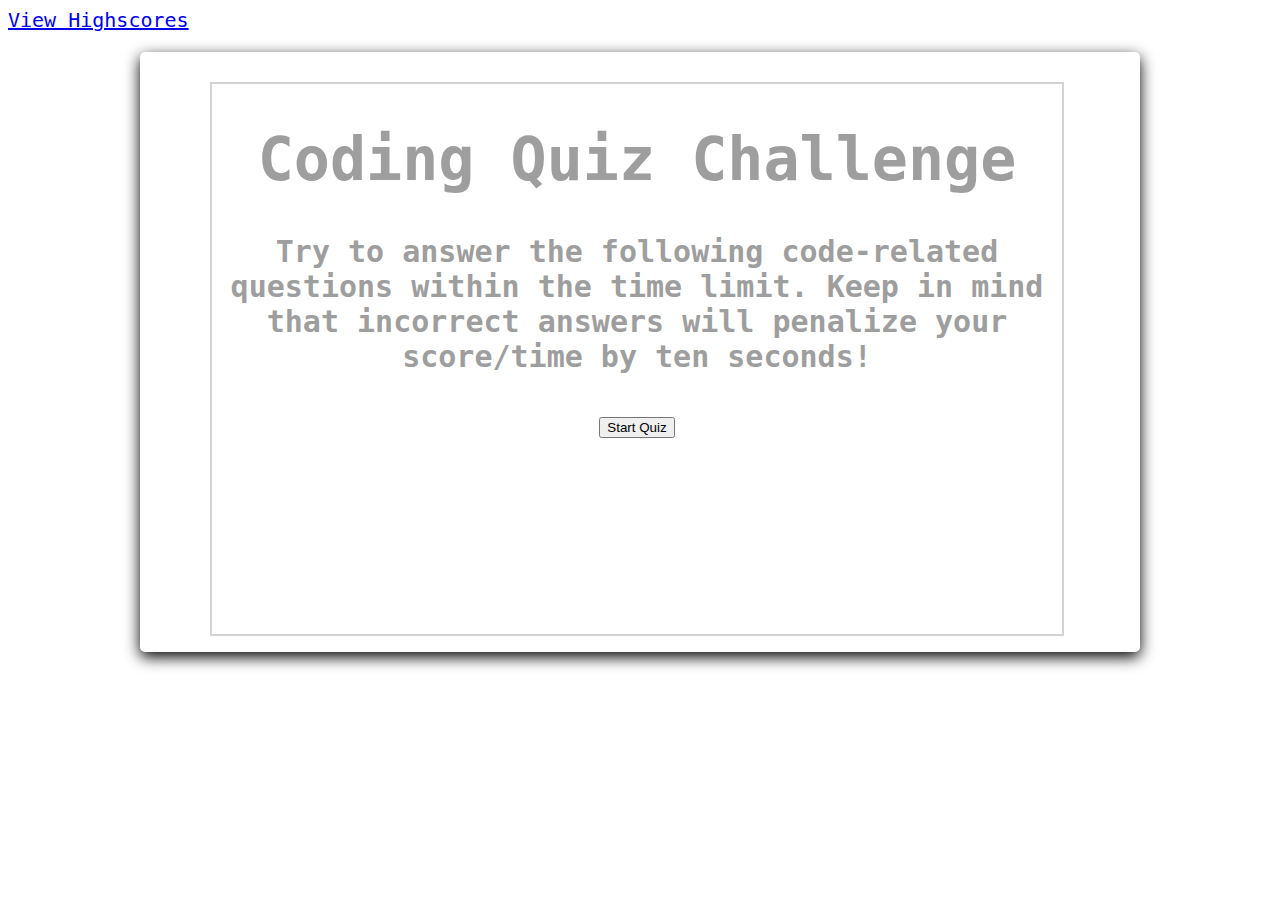
==== index.html @ ed4f3e9f "when answer is clicked, Correct or Wrong is shown" ====
<!DOCTYPE html>
<html lang="en">
	<head>
		<meta charset="UTF-8">
		<meta http-equiv="X-UA-Compatible" content="IE=edge">
		<meta name="viewport" content="width=device-width, initial-scale=1.0">
		<title>Coding Quiz</title>
		<link rel="stylesheet" href="./style.css" />
	</head>

	<header>
		<div class="view-scores">
			<a href="url">View Highscores</a>
		</div>
		<div class="countdown"></div>
	</header>

	<body>
		<section class="container">
			<section class="start-quiz">
				<h1>Coding Quiz Challenge</h1>
				<p>Try to answer the following code-related questions within the time limit. Keep in mind that incorrect answers will penalize your score/time by ten seconds!</p>
				<button class="start-button">Start Quiz</button>
			</section>
			<section class="quiz" style="display: none;">
				<div class="question"><p></p></div>
				<div class="choices">
					<div class="choice" id="A" onclick="checkAnswer('A')"><p></p></div>
					<div class="choice" id="B" onclick="checkAnswer('B')"><p></p></div>
					<div class="choice" id="C" onclick="checkAnswer('C')"><p></p></div>
					<div class="choice" id="D" onclick="checkAnswer('D')"><p></p></div>
					<div class="previous"></div>
			   </div>
			</section>
		</section>
		<script src="./script.js"></script>
	</body>
</html>
---- style.css ----
body{
	font-size: 20px;
	font-family: monospace;
}
    
.container{
	margin : 20px auto;
	background-color: white;
	height: 600px;
	width : 1000px;
	border-radius: 5px;
	box-shadow: 0px 5px 15px 0px;
	position: relative;
}

.start-quiz{
	font-size: 1.5em;
	font-weight: bolder;
	word-break: keep-all;
	width:850px;
	height:550px;
	border : 2px solid lightgrey;
	text-align: center;
	cursor: pointer;
	position: absolute;
	left:70px;
	top:30px;
	color : rgb(158, 158, 158);
}

.start-button:hover{
	border: 3px solid lightseagreen;
	color : lightseagreen;
}

.quiz{
	position: absolute;
	left:200px;
	top:50px;	
}
   
.question{
	width:500px;
	height : 125px;
	right: 200px;
	top:20px;
	font-size: 1.5em;
}
	 
.question p{
	margin : 0;
	padding : 15px;
	font-size: 1.25em;
}
    
.choices{
	width : 480px;
	right : 200px;
	top : 75px;
	padding : 10px
}

.choice{
	display: inline-block;
	width : 300px;
	height: fit-content;
	text-align: center;
	border : 1px solid grey;
	border-radius: 5px;
	cursor: pointer;
	padding : 5px;
}

.choice:hover{
	border : 2px solid grey;
	font-weight: bold;
}
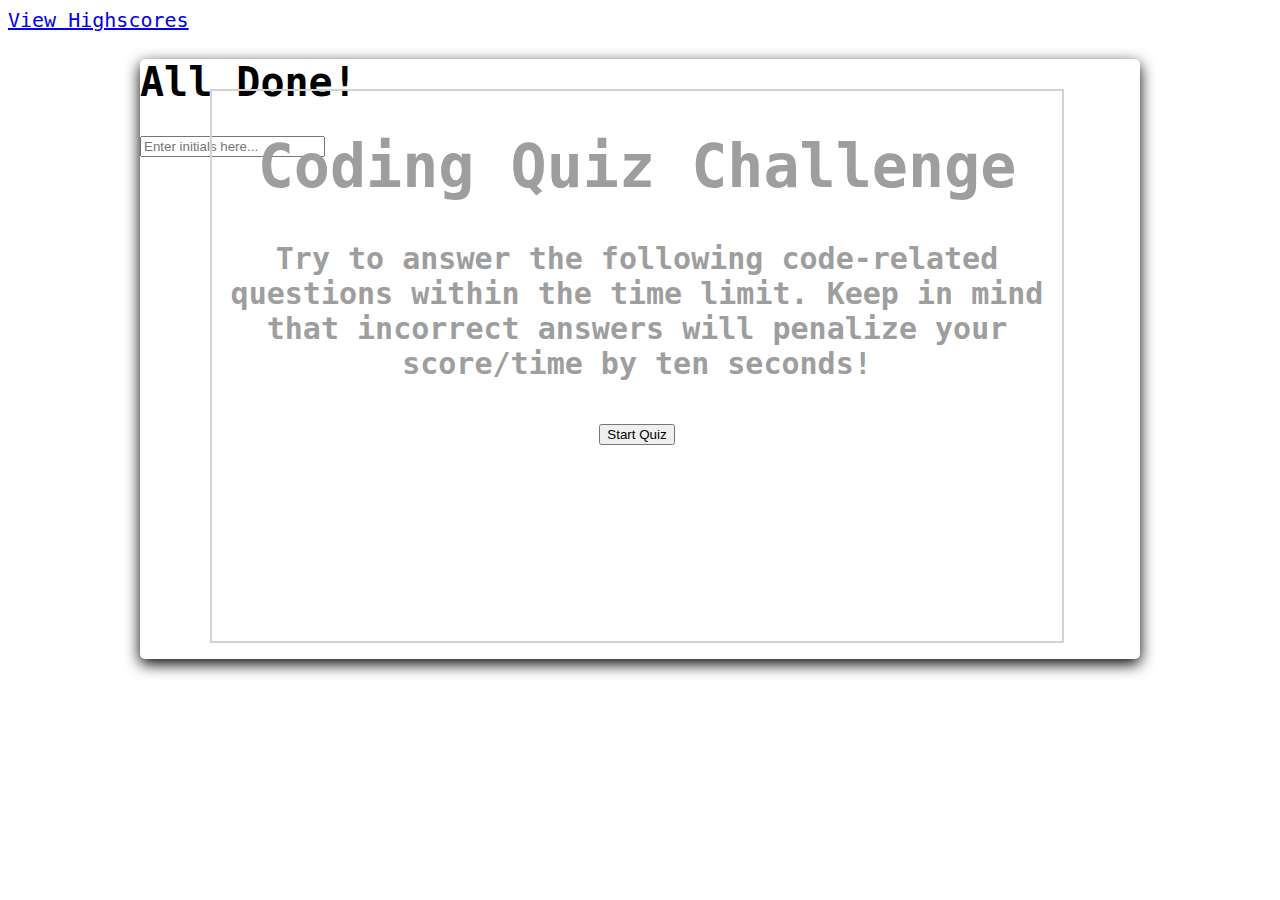
==== commit a931f268: "Created area to input initials for scoreboard" ====
--- a/index.html
+++ b/index.html
@@ -10,7 +10,7 @@
 
 	<header>
 		<div class="view-scores">
-			<a href="url">View Highscores</a>
+			<a href="./highscores.html">View Highscores</a>
 		</div>
 		<div class="countdown"></div>
 	</header>
@@ -32,6 +32,19 @@
 					<div class="previous"></div>
 			   </div>
 			</section>
+
+			<section class="input-card">
+				<h1>All Done!</h1>
+				<form id="score-form" method="POST">
+				  <label for="score-text"></label>
+				  <input
+					 type="text"
+					 placeholder="Enter initials here..."
+					 name="score-text"
+					 id="score-text"
+				  />
+				</form>
+			</section>
 		</section>
 		<script src="./script.js"></script>
 	</body>
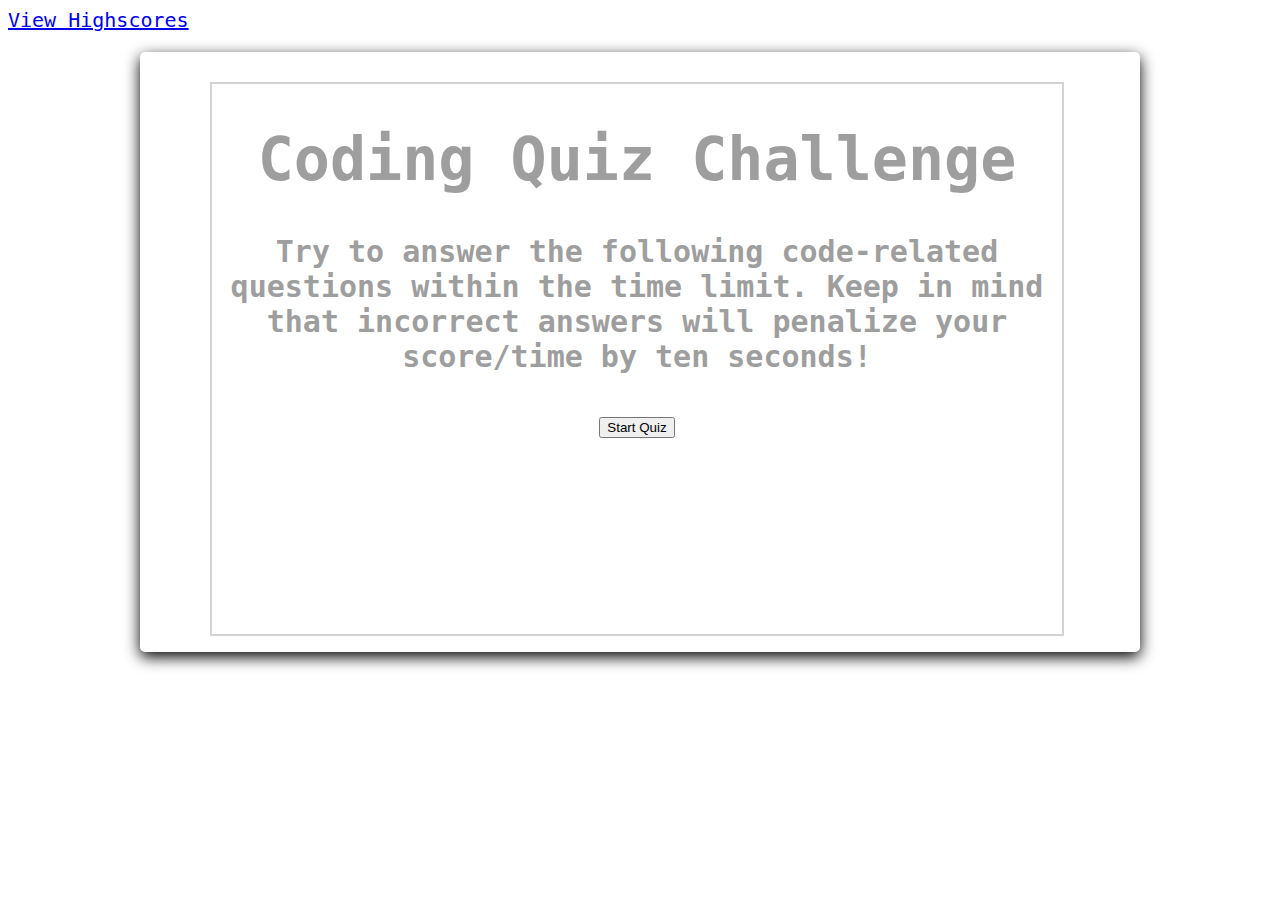
==== commit 7f4d86fd: "fixing user score and high scores" ====
--- a/index.html
+++ b/index.html
@@ -29,11 +29,11 @@
 					<div class="choice" id="B" onclick="checkAnswer('B')"><p></p></div>
 					<div class="choice" id="C" onclick="checkAnswer('C')"><p></p></div>
 					<div class="choice" id="D" onclick="checkAnswer('D')"><p></p></div>
-					<div class="previous"></div>
 			   </div>
 			</section>
+			<div class="previous"></div>
 
-			<section class="input-card">
+			<section class="input-card" style="display: none;">
 				<h1>All Done!</h1>
 				<form id="score-form" method="POST">
 				  <label for="score-text"></label>
@@ -43,7 +43,12 @@
 					 name="score-text"
 					 id="score-text"
 				  />
+				  <button id="submit-button">Submit</button>
 				</form>
+				<div class="card">
+					<h1>High Scores!</h1>
+					<ul id="high-score-list"></ul>
+				</div>
 			</section>
 		</section>
 		<script src="./script.js"></script>
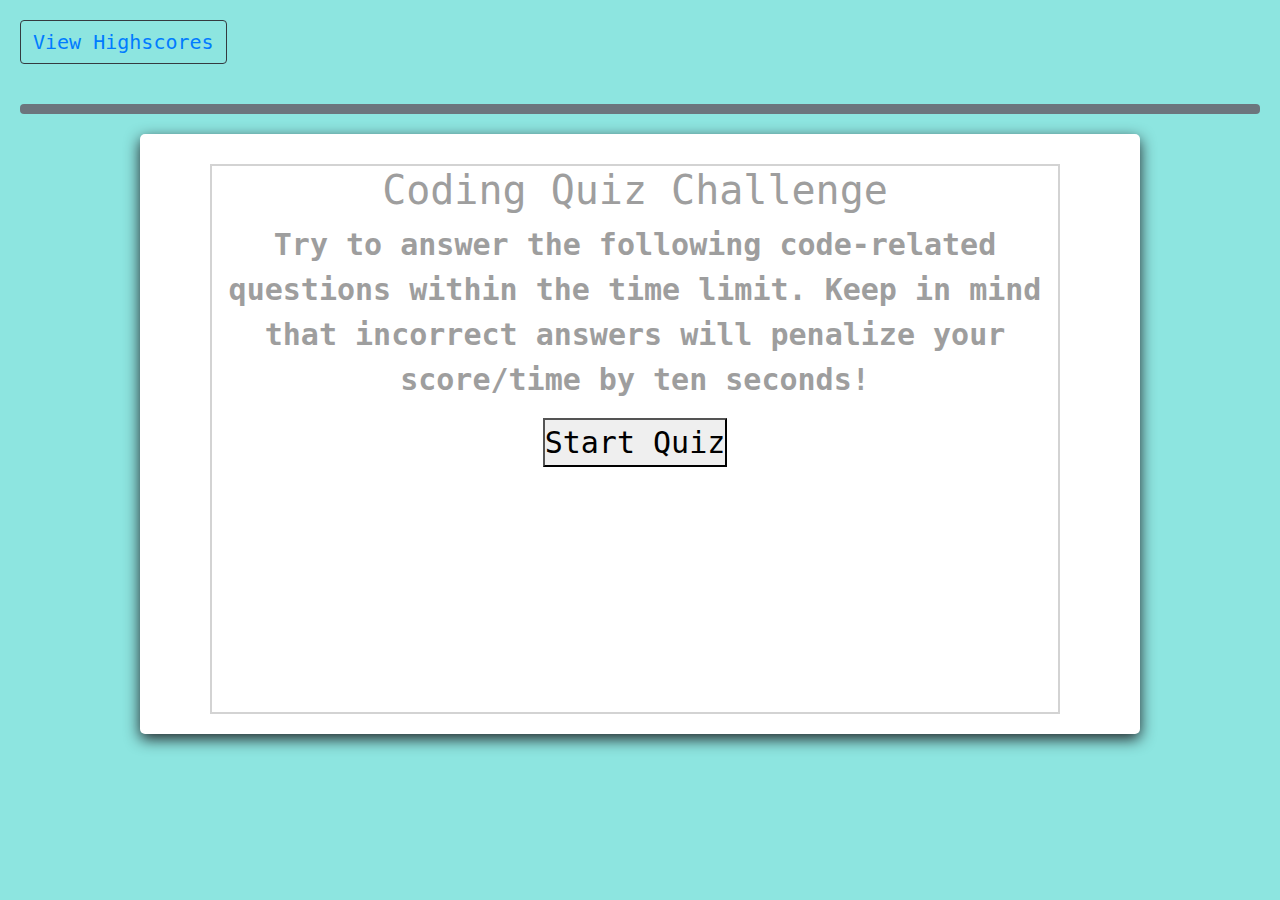
==== commit fc29ca15: "completed styling for quiz" ====
--- a/index.html
+++ b/index.html
@@ -5,14 +5,15 @@
 		<meta http-equiv="X-UA-Compatible" content="IE=edge">
 		<meta name="viewport" content="width=device-width, initial-scale=1.0">
 		<title>Coding Quiz</title>
+		<link rel="stylesheet" href="https://cdnjs.cloudflare.com/ajax/libs/twitter-bootstrap/4.5.0/css/bootstrap.min.css"/>
 		<link rel="stylesheet" href="./style.css" />
 	</head>
 
 	<header>
-		<div class="view-scores">
+		<div class="view-scores btn btn-outline-dark">
 			<a href="./highscores.html">View Highscores</a>
 		</div>
-		<div class="countdown"></div>
+		<div class="countdown d-flex justify-content-end badge badge-secondary"></div>
 	</header>
 
 	<body>
@@ -36,18 +37,18 @@
 			<section class="input-card" style="display: none;">
 				<h1>All Done!</h1>
 				<form id="score-form" method="POST">
-				  <label for="score-text"></label>
+				  <div id="score-text"></div>
 				  <input
 					 type="text"
 					 placeholder="Enter initials here..."
 					 name="score-text"
-					 id="score-text"
+					 id="score-input"
 				  />
 				  <button id="submit-button">Submit</button>
 				</form>
 				<div class="card">
 					<h1>High Scores!</h1>
-					<ul id="high-score-list"></ul>
+					<ul class="list-group list-group-flush" id="high-score-list"></ul>
 				</div>
 			</section>
 		</section>
--- a/style.css
+++ b/style.css
@@ -1,8 +1,29 @@
+* {
+	box-sizing: border-box;
+	padding: 0;
+	margin: 0;
+	list-style-type: none;
+}
+
+
 body{
 	font-size: 20px;
 	font-family: monospace;
+	background-color: rgba(117, 223, 217, 0.829);
 }
-    
+
+.view-scores{
+	margin: 20px;
+	font-size: 1.0em;
+	font-weight: 30px;
+}
+
+.countdown{
+	margin: 20px;
+	font-size: 1.0em;
+
+}
+
 .container{
 	margin : 20px auto;
 	background-color: white;
@@ -40,7 +61,7 @@
 }
    
 .question{
-	width:500px;
+	width:700px;
 	height : 125px;
 	right: 200px;
 	top:20px;
@@ -56,7 +77,7 @@
 .choices{
 	width : 480px;
 	right : 200px;
-	top : 75px;
+	top : 125px;
 	padding : 10px
 }
 
@@ -68,10 +89,44 @@
 	border : 1px solid grey;
 	border-radius: 5px;
 	cursor: pointer;
-	padding : 5px;
+	padding : 15px;
 }
 
 .choice:hover{
-	border : 2px solid grey;
+	border : 2px solid lightseagreen;
 	font-weight: bold;
+}
+
+.input-card{
+	font-size: 1.5em;
+	font-weight: bolder;
+	word-break: keep-all;
+	width:850px;
+	height:550px;
+	text-align: center;
+	cursor: pointer;
+	position: absolute;
+	left:70px;
+	top:30px;
+	color : rgb(158, 158, 158);	
+}
+
+.card{
+	text-align: left;
+	margin-left: 50px;
+	margin-right: 50px;
+}
+
+.card h1{
+	margin-top: 40px;
+	color: seagreen;
+}
+#score-form input{
+	width: 500px;
+}
+
+#high-scores{
+	color : rgb(158, 158, 158);		
+	font-size: 1.5em;
+	font-weight: bolder;
 }